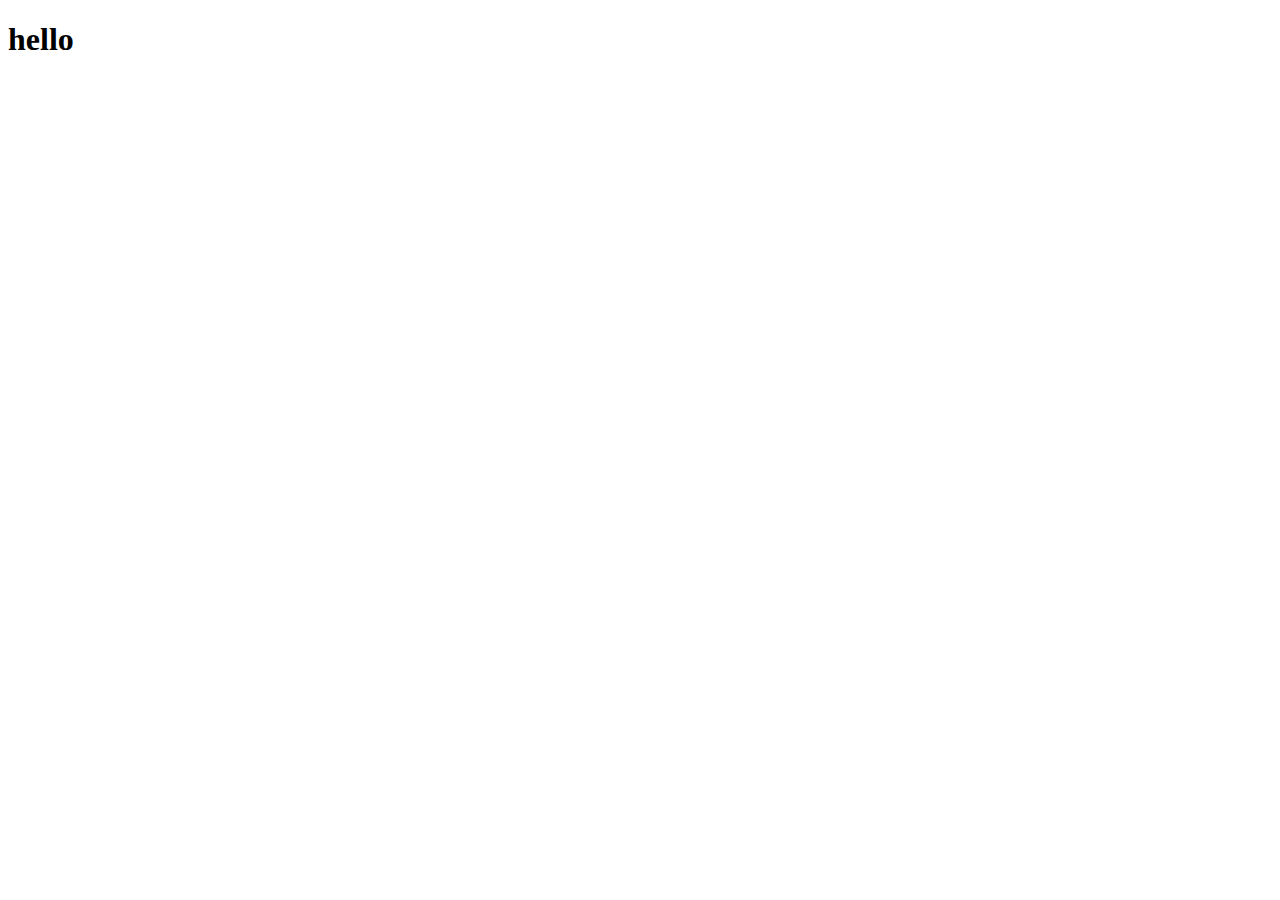
==== Web Design Short Template/Responsive Landing Website Page/index.html @ 43fdcb43 "project init" ====
<!DOCTYPE html>
<html lang="en">

<head>
    <meta charset="UTF-8">
    <meta http-equiv="X-UA-Compatible" content="IE=edge">
    <meta name="viewport" content="width=device-width, initial-scale=1.0">
    <meta name="keywords" content="HTML CSS">
    <meta name="description" content="Responsive Landing Website Page">
    <title>Responsive Landing Website Page</title>
</head>

<body>
<h1>hello</h1>
</body>

</html>
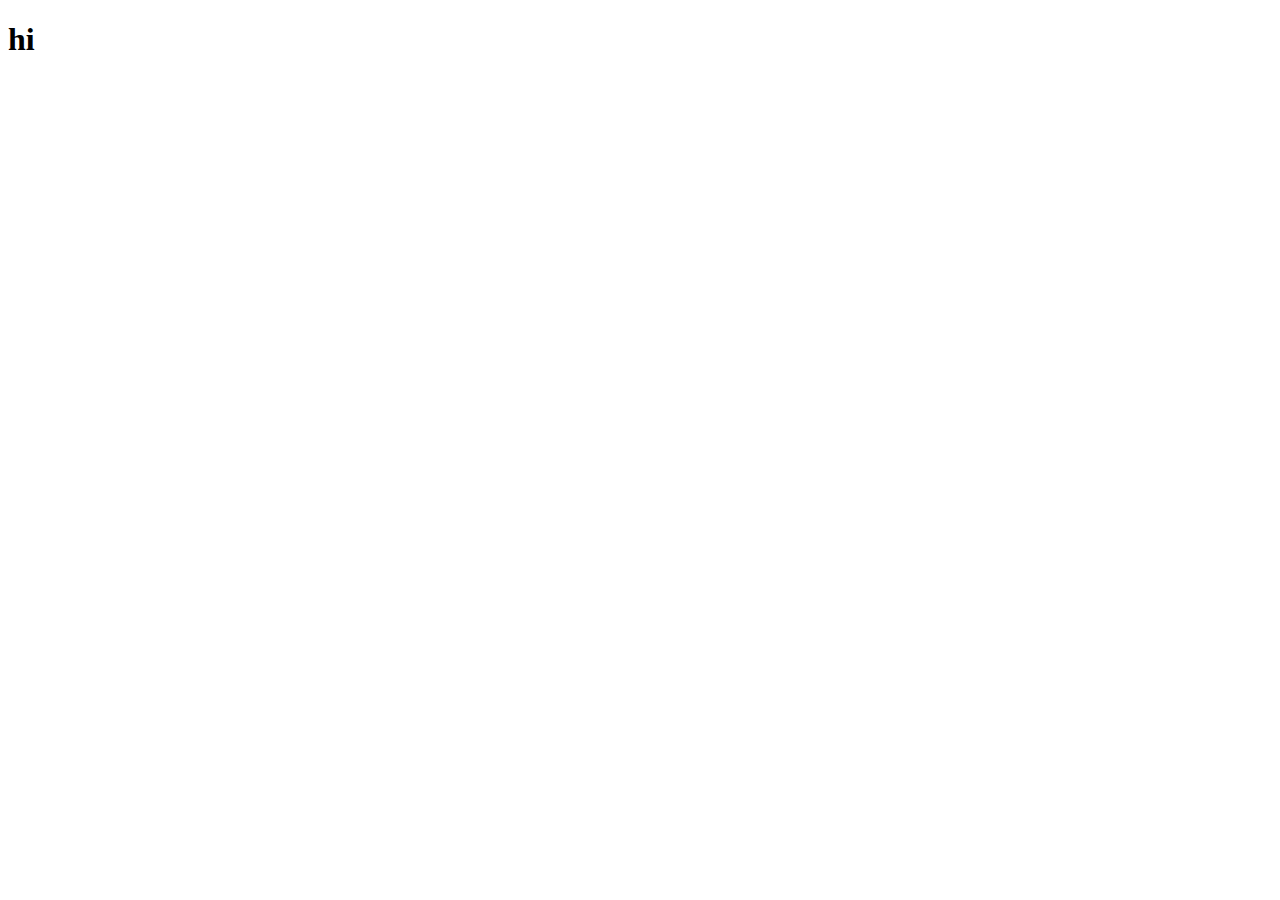
==== commit a256a342: "Update index.html" ====
--- a/Web Design Short Template/Responsive Landing Website Page/index.html
+++ b/Web Design Short Template/Responsive Landing Website Page/index.html
@@ -11,7 +11,7 @@
 </head>
 
 <body>
-<h1>hello</h1>
+<h1>hi</h1>
 </body>
 
-</html>+</html>
